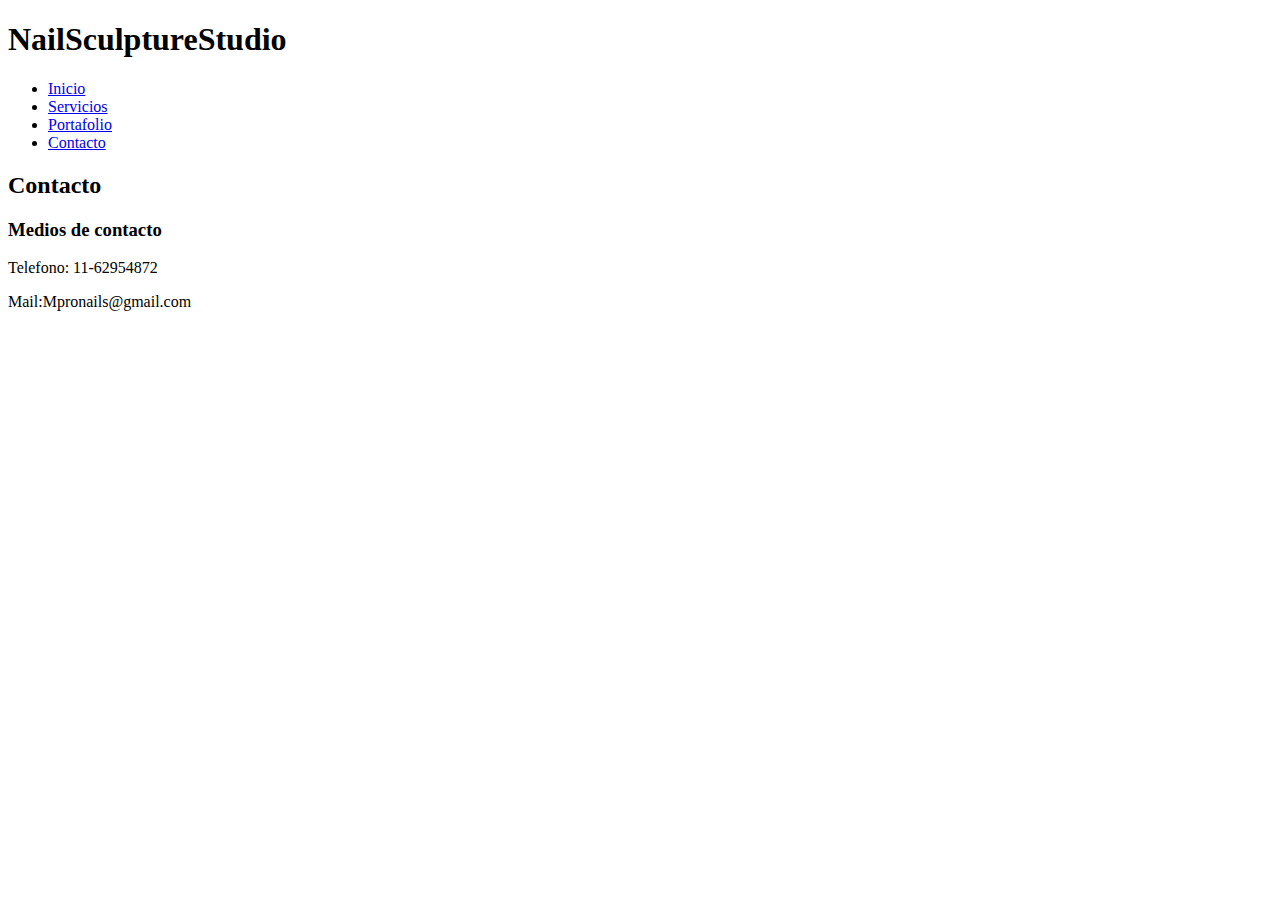
==== contacto.html @ 412744ec "Add files via upload" ====
<!DOCTYPE html>
<html lang="es"><head>
    <meta charset="UTF-8">
    <meta name="viewport" content="width=device-width, initial-scale=1.0">
    <title>NailSculptureStudio-Contacto</title>
</head>
<body>
    <header>
        <h1>NailSculptureStudio</h1>
        <nav>
            <ul>
                <li><a href="index.html">Inicio</a></li>
                <li><a href="servicios.html">Servicios</a></li>
                <li><a href="portafolio.html">Portafolio</a></li>
                <li><a href="contacto.html">Contacto</a></li>
            </ul>
        </nav>
    </header>
    <main>
        <h2>Contacto</h2>
        <h3>Medios de contacto</h3>
        <p>Telefono: 11-62954872</p>
        <p>Mail:Mpronails@gmail.com</p>
    </main>


</body></html>
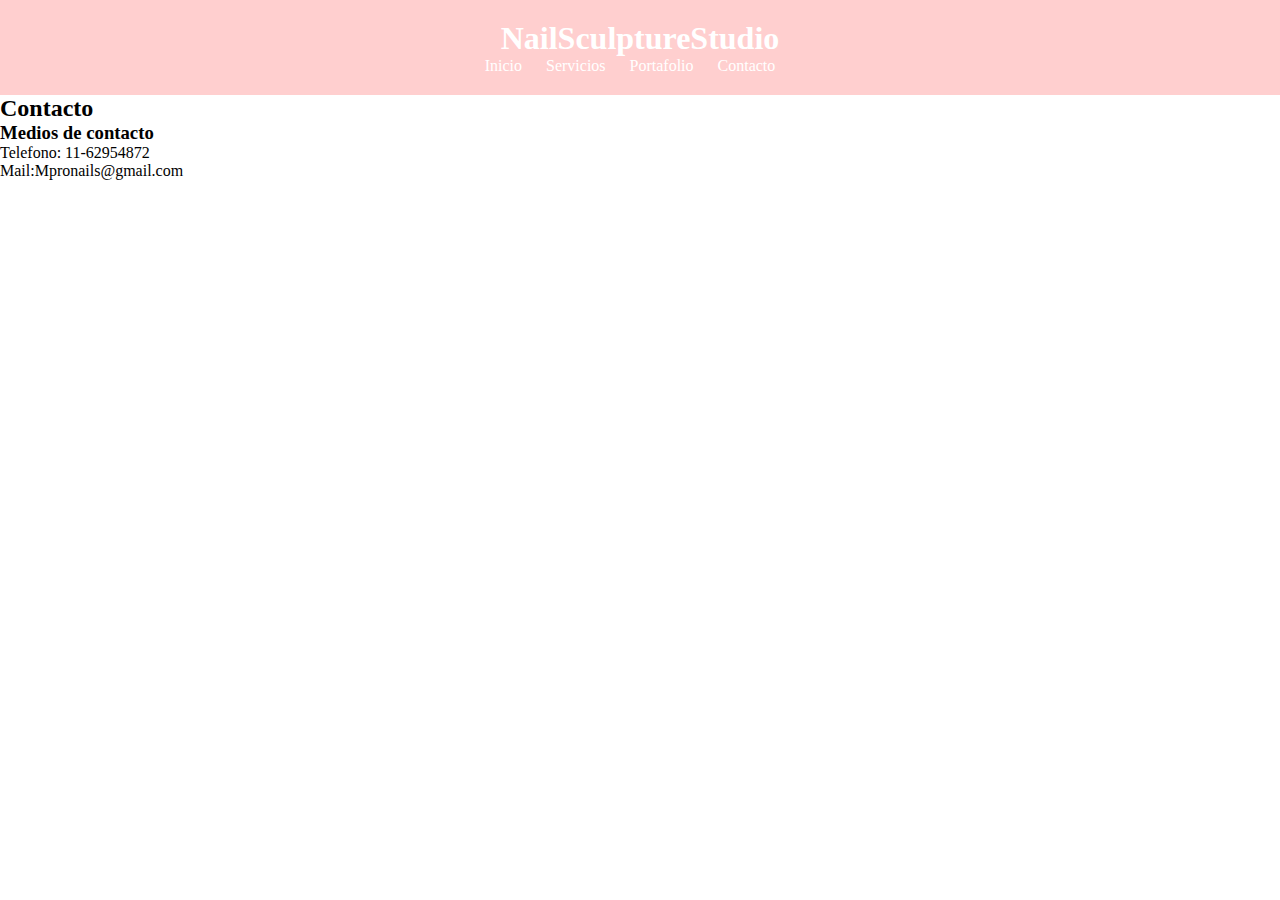
==== commit c012b1dd: "Cambiosal23/04" ====
--- a/contacto.html
+++ b/contacto.html
@@ -2,6 +2,7 @@
 <html lang="es"><head>
     <meta charset="UTF-8">
     <meta name="viewport" content="width=device-width, initial-scale=1.0">
+    <link rel="stylesheet" href="styles.css">
     <title>NailSculptureStudio-Contacto</title>
 </head>
 <body>
--- a/styles.css
+++ b/styles.css
@@ -0,0 +1,181 @@
+*{
+    margin: 0;
+}
+
+header {
+    background-color: #FFCFCF; /* Establecemos el color de fondo */
+    padding: 20px; /* Añadimos un poco de espacio interno */
+    text-align: center; /* Centramos el texto */
+    color: white; /* Cambiamos el color del texto para que sea legible */
+}
+
+body {
+    background-color: linear-gradient(to bottom, #ffffff, #f0f0f0be); /* Gradiente de blanco a gris claro */
+}
+
+.imagen-arriba-izquierda {
+    position: absolute; /* Posicionamos la imagen de forma absoluta */
+    top: 20px; /* Distancia desde la parte superior */
+    left: 20px; /* Distancia desde el lado izquierdo */
+    width: 100px; /* Anchura deseada del logo */
+    height: auto; /* Altura automática para mantener la proporción */
+}
+nav ul {
+    list-style-type: none; /* Quitamos los estilos de la lista */
+    margin: 0; /* Quitamos el margen por defecto */
+    padding: 0; /* Quitamos el relleno por defecto */
+}
+.contenedor {
+    display: flex; /* Usamos flexbox */
+    flex-wrap: wrap; /* Permitimos que las fotos se envuelvan en filas */
+    justify-content: center; /* Centramos las fotos horizontalmente */
+    gap: 10px; /* Espacio entre las fotos */
+    max-width: 1200px; /* Máximo ancho del contenedor */
+    margin: 0 auto; /* Centramos el contenedor en la página */
+}
+
+.descripcion-servicios {
+    text-align: center; /* Centramos el texto */
+    font-size: 1em; /* Tamaño de fuente */
+    line-height: 1.5; /* Altura de línea */
+    color: #000000; /* Color de texto */
+    margin-top: 20px; /* Espacio superior */
+}
+
+.descripcion-servicios img {
+    float: center; /* Alinear la imagen a la izquierda */
+    margin-right: 20px; /* Espacio a la derecha de la imagen */
+
+}
+.titulodescripcion-servicios{
+    text-align: center; /* Centramos el texto */
+    font-size: 25px; /* Tamaño de fuente */
+    line-height: 1.5; /* Altura de línea */
+    color: #000000; /* Color de texto */
+    margin-top: 20px; /* Espacio superior */
+}
+.foto {
+    width: calc(50% - 5px); /* Calculamos el ancho de cada foto */
+    overflow: hidden; /* Ocultamos cualquier parte de la imagen que se desborde */
+    border-radius: 10px; /* Añadimos bordes redondeados a las imágenes */
+}
+
+.foto img {
+    width: 100%;
+    max-height: 45rem; /* Hacemos que la imagen ocupe todo el ancho del contenedor */
+    object-fit: cover;
+    transition: transform 0.3s ease; /* Agregamos una transición suave al pasar el mouse sobre la imagen */
+}
+
+.foto:hover img {
+    transform: scale(1.1); /* Aumentamos ligeramente el tamaño de la imagen al pasar el mouse sobre ella */
+}
+nav ul li {
+    display: inline; /* Mostramos los elementos de la lista en línea */
+    margin-right: 20px; /* Añadimos un margen a la derecha entre los elementos */
+}
+
+nav ul li a {
+    text-decoration: none; /* Quitamos la subrayado de los enlaces */
+    color: white; /* Color del texto */
+}
+footer {
+    background-color: #46CAF7; /* Establecemos el color de fondo */
+    padding: 20px; /* Añadimos un poco de espacio interno */
+    text-align: center; /* Centramos el texto */
+    color: white; /* Cambiamos el color del texto para que sea legible */
+    width: 100%; /* Hacemos que el ancho sea del 100% para que ocupe todo el ancho de la ventana */
+    bottom: 0; /* Lo situamos al fondo de la ventana */
+}
+
+
+@media only screen and (max-width: 600px) {
+    body {
+      background-color: white;
+    }
+    header {
+        background-color: #FFCFCF; /* Establecemos el color de fondo */
+        padding: 20px; /* Añadimos un poco de espacio interno */
+        text-align: center; /* Centramos el texto */
+        color: white; /* Cambiamos el color del texto para que sea legible */
+    }
+    
+    .imagen-arriba-izquierda {
+        opacity: 0; /* Establece la opacidad inicial de la imagen */
+        position: absolute; /* Posicionamos la imagen de forma absoluta */
+        top: 20px; /* Distancia desde la parte superior */
+        left: 20px; /* Distancia desde el lado izquierdo */
+        width: 100px; /* Anchura deseada del logo */
+        height: auto; /* Altura automática para mantener la proporción */
+    }
+    nav ul {
+        list-style-type: none; /* Quitamos los estilos de la lista */
+        margin: 0; /* Quitamos el margen por defecto */
+        padding: 0; /* Quitamos el relleno por defecto */
+    }
+    .contenedor {
+        display: flex; /* Usamos flexbox */
+        flex-wrap: wrap; /* Permitimos que las fotos se envuelvan en filas */
+        justify-content: center; /* Centramos las fotos horizontalmente */
+        gap: 10px; /* Espacio entre las fotos */
+        max-width: 1200px; /* Máximo ancho del contenedor */
+        margin: 0 auto; /* Centramos el contenedor en la página */
+    }
+
+    .descripcion-servicios {
+        text-align: center; /* Centramos el texto */
+        font-size: 18px; /* Tamaño de fuente */
+        line-height: 1.5; /* Altura de línea */
+        color: #000000; /* Color de texto */
+        margin-top: 20px; /* Espacio superior */
+    }
+
+    .descripcion-servicios img {
+        float: center; /* Alinear la imagen a la izquierda */
+        margin-right: 20px; /* Espacio a la derecha de la imagen */
+
+    }
+    .titulodescripcion-servicios{
+        text-align: center; /* Centramos el texto */
+        font-size: 1em; /* Tamaño de fuente */
+        line-height: 1.5; /* Altura de línea */
+        color: #000000; /* Color de texto */
+        margin-top: 20px; /* Espacio superior */
+    }
+    .foto {
+        max-width: 15rem;
+        max-height: 15rem;
+        object-fit: cover;
+        overflow: hidden; /* Ocultamos cualquier parte de la imagen que se desborde */
+        border-radius: 10px; /* Añadimos bordes redondeados a las imágenes */
+    }
+
+    .foto img {
+        width: 15rem;
+        height: 15rem; /* Hacemos que la imagen ocupe todo el ancho del contenedor */
+        object-fit: cover;
+        transition: transform 0.3s ease; /* Agregamos una transición suave al pasar el mouse sobre la imagen */
+        
+    }
+
+    .foto:hover img {
+        transform: scale(1.1); /* Aumentamos ligeramente el tamaño de la imagen al pasar el mouse sobre ella */
+    }
+    nav ul li {
+        display: inline; /* Mostramos los elementos de la lista en línea */
+        margin-right: 20px; /* Añadimos un margen a la derecha entre los elementos */
+    }
+
+    nav ul li a {
+        text-decoration: none; /* Quitamos la subrayado de los enlaces */
+        color: white; /* Color del texto */
+    }
+    footer {
+        background-color: #46CAF7; /* Establecemos el color de fondo */
+        padding: 20px; /* Añadimos un poco de espacio interno */
+        text-align: center; /* Centramos el texto */
+        color: white; /* Cambiamos el color del texto para que sea legible */
+        width: 100%; /* Hacemos que el ancho sea del 100% para que ocupe todo el ancho de la ventana */
+        bottom: 0; /* Lo situamos al fondo de la ventana */
+    }
+  }